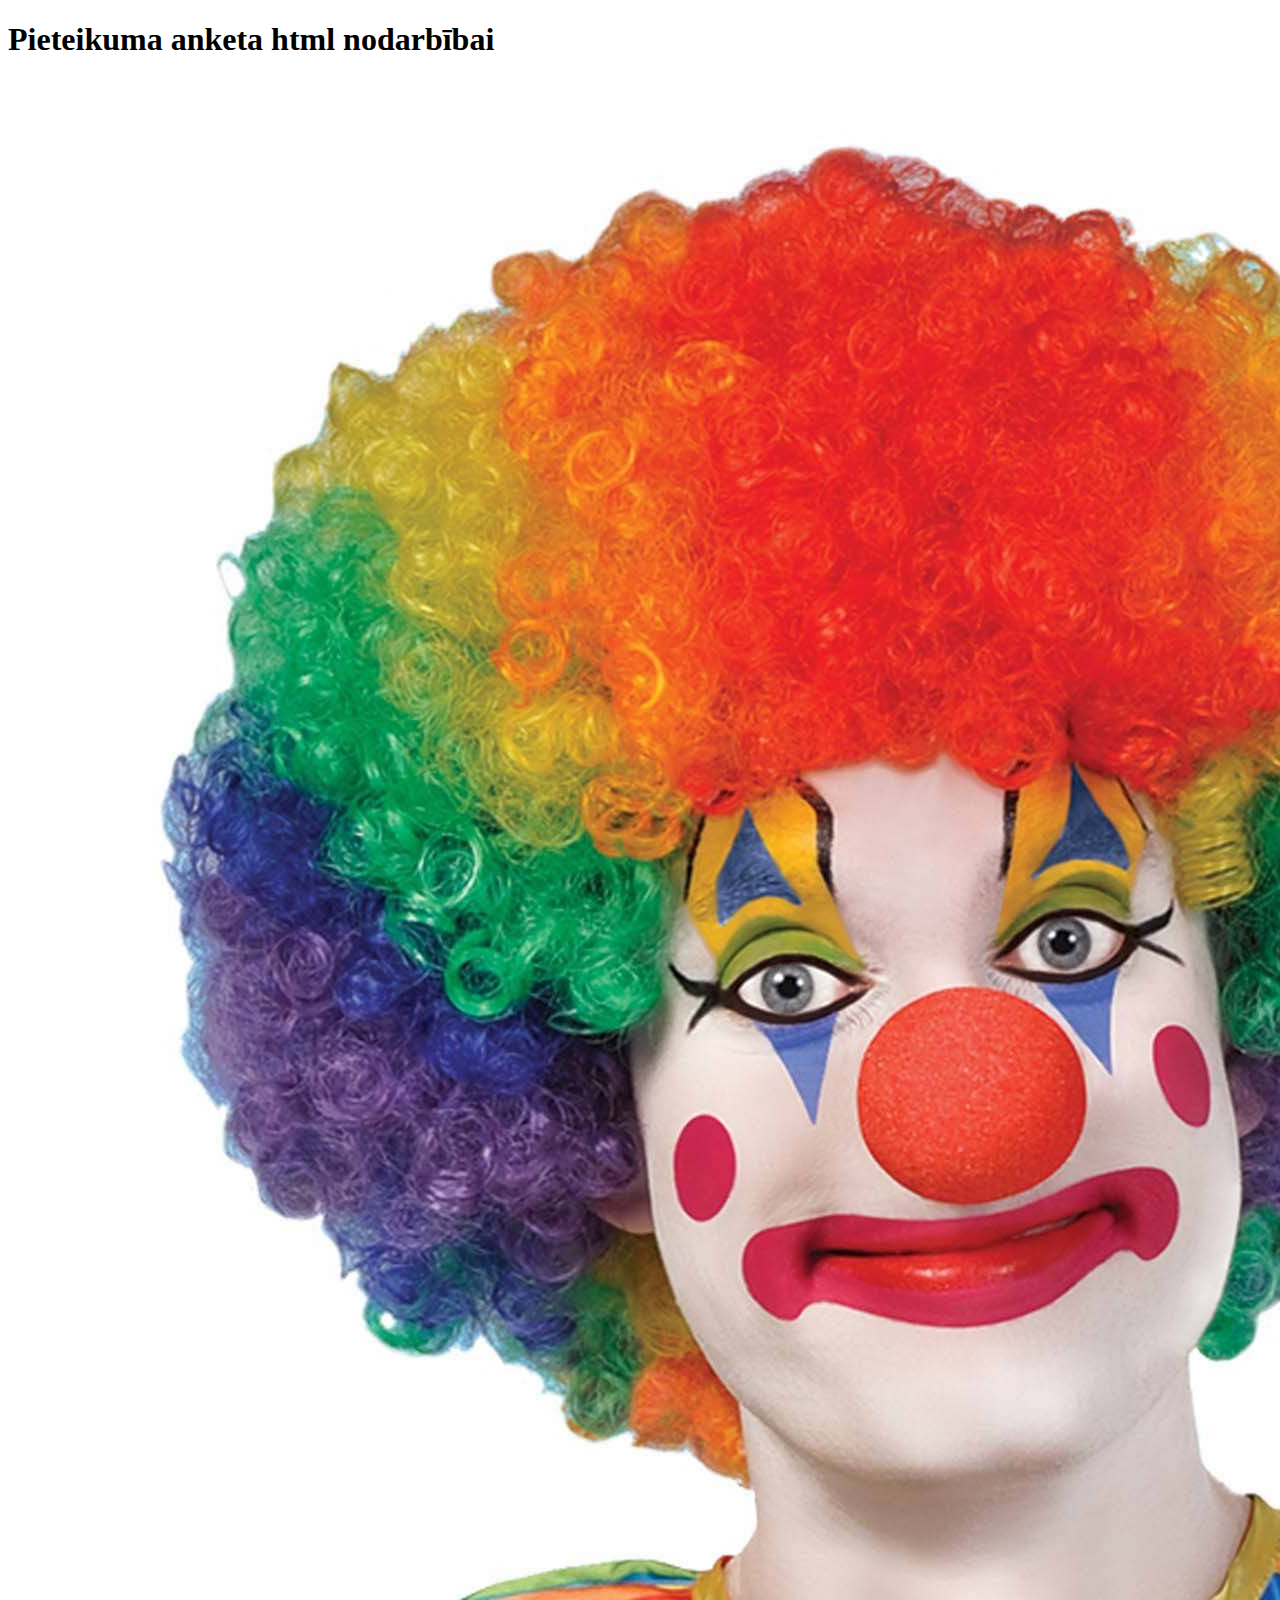
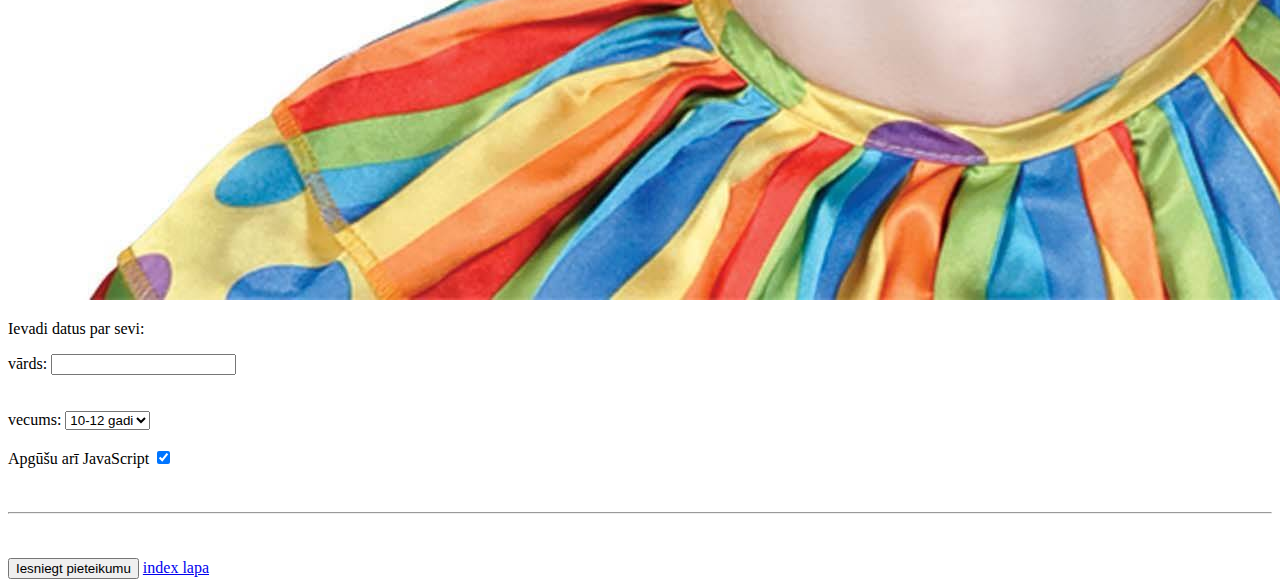
==== pirmalapa.html @ e13efcb3 "Update pirmalapa.html" ====
<!DOCTYPE html>
<html lang="en">
<head>
    <meta charset="UTF-8">
    <meta http-equiv="X-UA-Compatible" content="IE=edge">
    <meta name="viewport" content="width=device-width, initial-scale=1.0">
    <link rel='stylesheet' type='text/css' media='screen' href='css/style.css'>
    <title>Document</title>
</head>
<body>
    
        <h1>
            Pieteikuma anketa html nodarbībai
        </h1>
        <img class ="bilde" src="klauns.png" alt="attēls">
        <div class="kaste">
        <p>
            Ievadi datus par sevi:
        </p>
    	<form>
            <label for="vards"> vārds:</label>
            <input type="text" name="vards" >        
        </form>
    	<br><br>
    	<label for="vecums">vecums:</label>
    	<select name="vecums" >
            <option value="10-12">10-12 gadi</option>
            <option value="13-16">13-16 gadi</option>
            <option value="17-19">17-19 gadi</option>        
    	</select>
    	<br><br>
    	<form>
            <label for="papildus">Apgūšu arī JavaScript</label>
            <input type="checkbox" name="papildus" checked>
    	</form>
    	<br><br>
    	<hr>
    	<br><br>
    	<button type="button">Iesniegt pieteikumu</button>   
        <a class="button1" href="index.html">index lapa</a>
    </div>
</body>
</html>
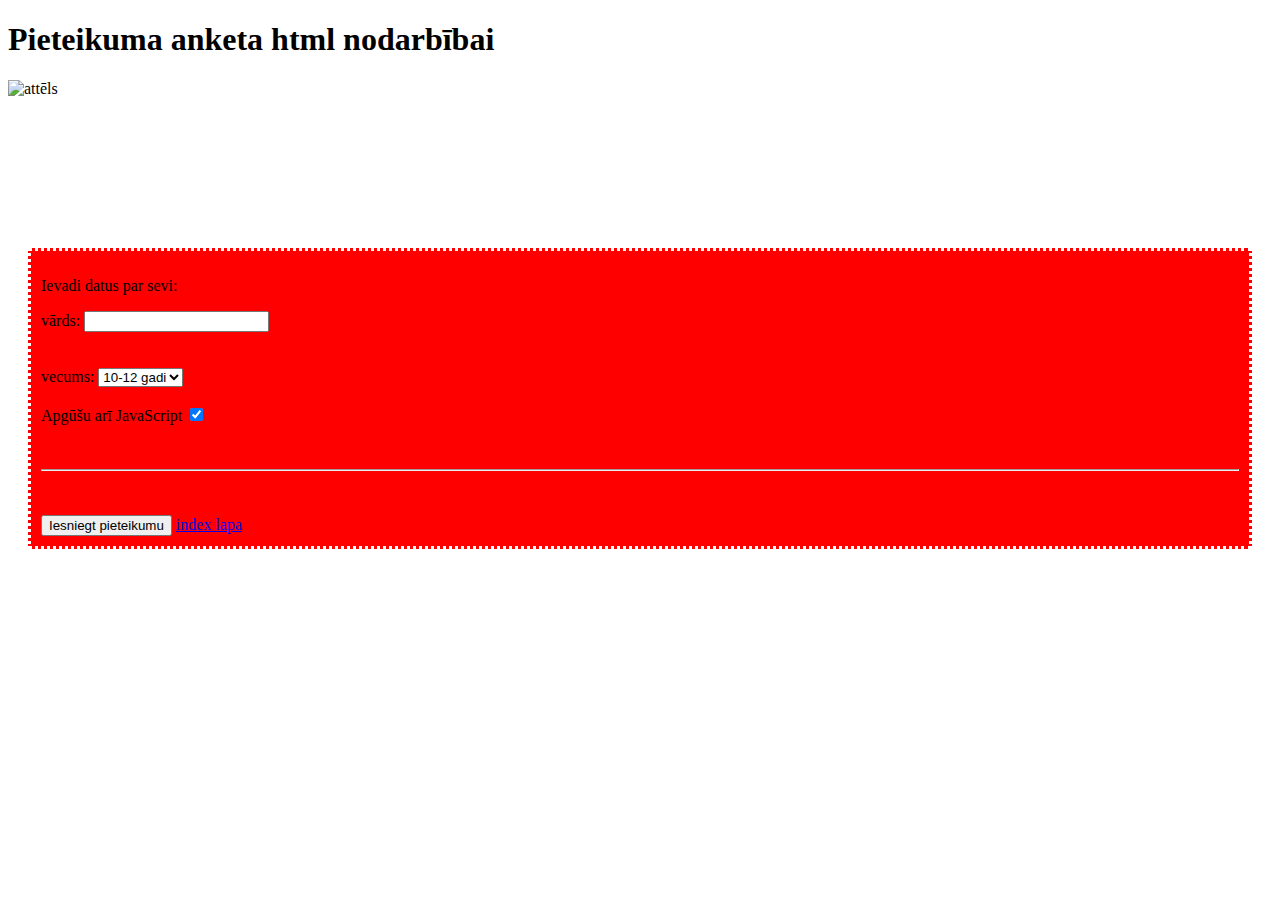
==== commit b5930e4c: "Update pirmalapa.html" ====
--- a/pirmalapa.html
+++ b/pirmalapa.html
@@ -12,7 +12,7 @@
         <h1>
             Pieteikuma anketa html nodarbībai
         </h1>
-        <img class ="bilde" src="klauns.png" alt="attēls">
+        <img class ="bilde" src="klauns.jpg" alt="attēls">
         <div class="kaste">
         <p>
             Ievadi datus par sevi:
--- a/css/style.css
+++ b/css/style.css
@@ -0,0 +1,19 @@
+.pirmakaste {    
+  border-style: solid;
+  border-color: white;
+  background-color: red;
+  padding: 10%;
+  margin: 30%;
+}
+
+.kaste {    
+  border-style: dotted;
+  border-color: white;
+  background-color: red;
+  padding: 10px 10px 10px 10px;
+  margin: 150px 20px 150px 20px;
+}
+.bilde {
+  max-width: 50%;
+  height: auto;
+}
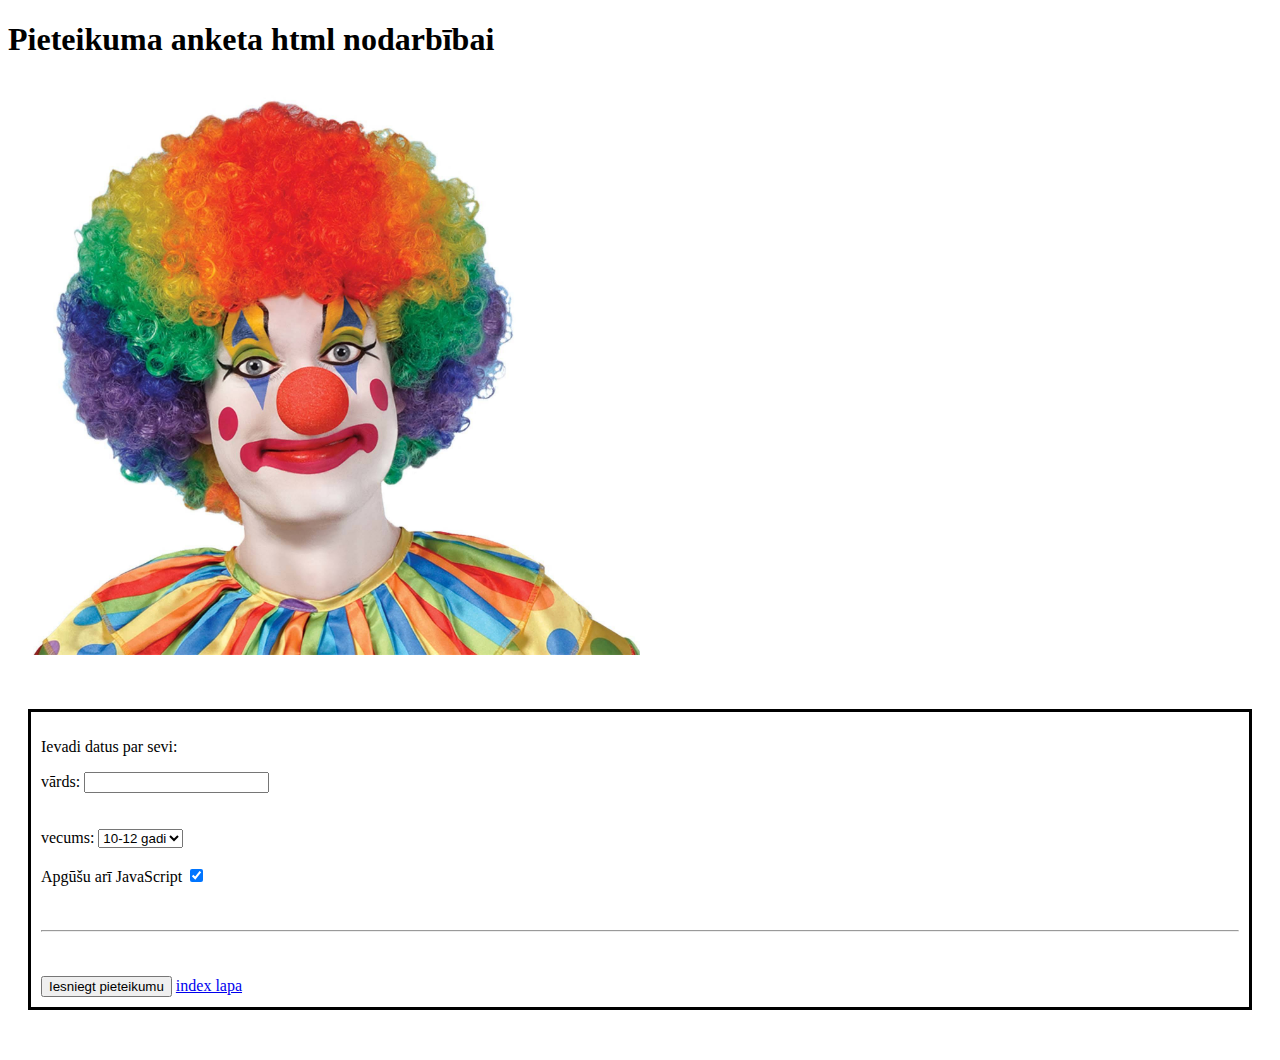
==== commit b3911ae4: "Update pirmalapa.html" ====
--- a/pirmalapa.html
+++ b/pirmalapa.html
@@ -12,7 +12,7 @@
         <h1>
             Pieteikuma anketa html nodarbībai
         </h1>
-        <img class ="bilde" src="klauns.jpg" alt="attēls">
+        <img class ="bilde" src="klauns.png" alt="attēls">
         <div class="kaste">
         <p>
             Ievadi datus par sevi:
--- a/css/style.css
+++ b/css/style.css
@@ -1,19 +1,33 @@
 .pirmakaste {    
   border-style: solid;
-  border-color: white;
-  background-color: red;
+  border-color: black;
+  background-color: white;
   padding: 10%;
   margin: 30%;
 }
 
 .kaste {    
-  border-style: dotted;
-  border-color: white;
-  background-color: red;
+  border-style: solid;
+  border-color: black;
+  background-color: white;
   padding: 10px 10px 10px 10px;
-  margin: 150px 20px 150px 20px;
+  margin: 50px 20px 50px 20px;
 }
 .bilde {
   max-width: 50%;
   height: auto;
 }
+p.round3 {
+  border: 7px solid black;
+  border-radius: 8px;
+  padding: 5px;
+  {
+</style>
+</head>
+<body>
+      <p> vārds:</p>
+      <p> vecums:</p>
+      
+    <p class="round3">Roundest border</p>
+  </body>
+</html>
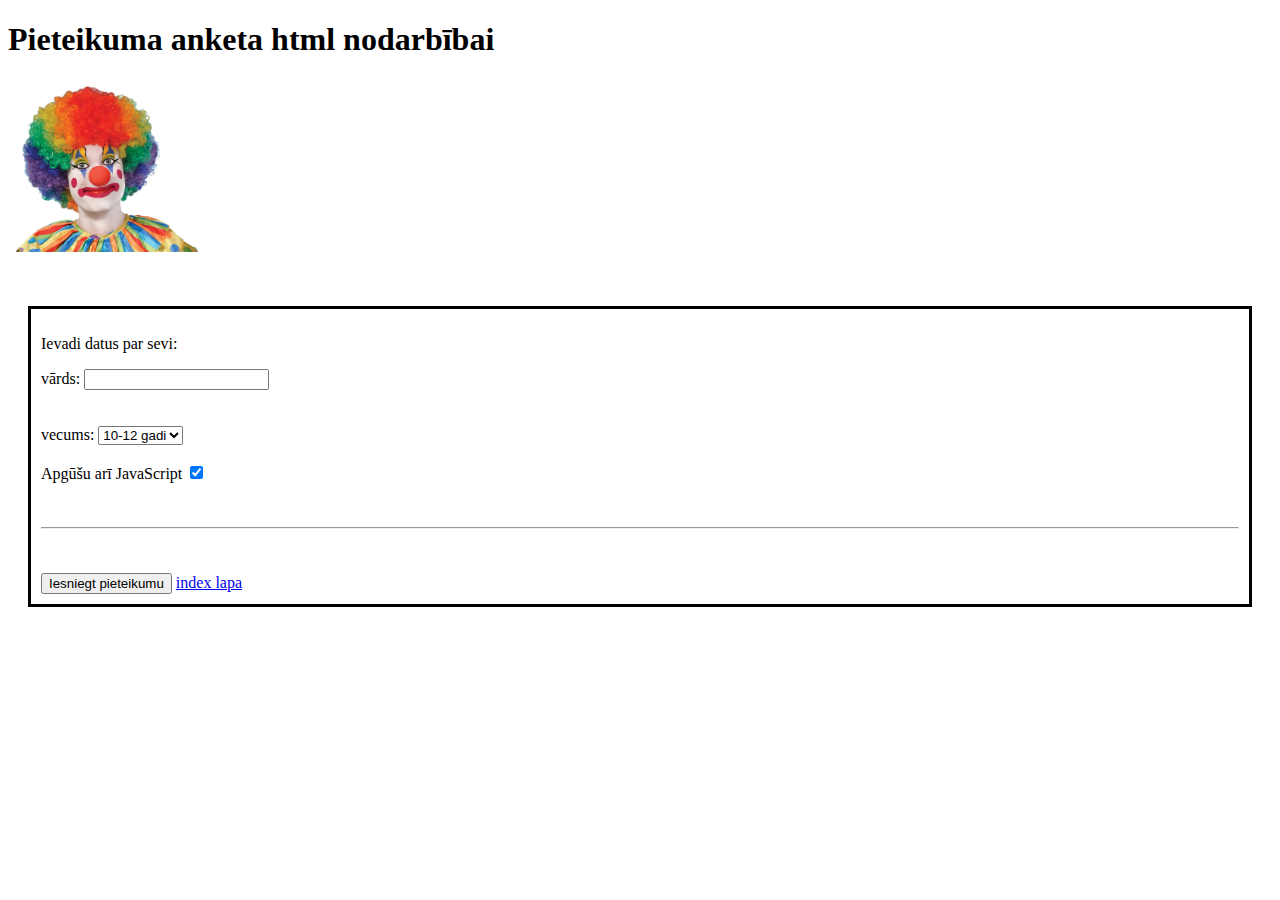
==== commit 894e7fb9: "Update pirmalapa.html" ====
--- a/pirmalapa.html
+++ b/pirmalapa.html
@@ -18,8 +18,8 @@
             Ievadi datus par sevi:
         </p>
     	<form>
-            <label for="vards"> vārds:</label>
-            <input type="text" name="vards" >        
+            <label for="vards" class.apals> vārds:</label>
+            <input type="text" name="vards" class.apals >        
         </form>
     	<br><br>
     	<label for="vecums">vecums:</label>
--- a/css/style.css
+++ b/css/style.css
@@ -14,7 +14,7 @@
   margin: 50px 20px 50px 20px;
 }
 .bilde {
-  max-width: 50%;
+  max-width: 15%;
   height: auto;
 }
 p.round3 {
@@ -22,12 +22,3 @@
   border-radius: 8px;
   padding: 5px;
   {
-</style>
-</head>
-<body>
-      <p> vārds:</p>
-      <p> vecums:</p>
-      
-    <p class="round3">Roundest border</p>
-  </body>
-</html>
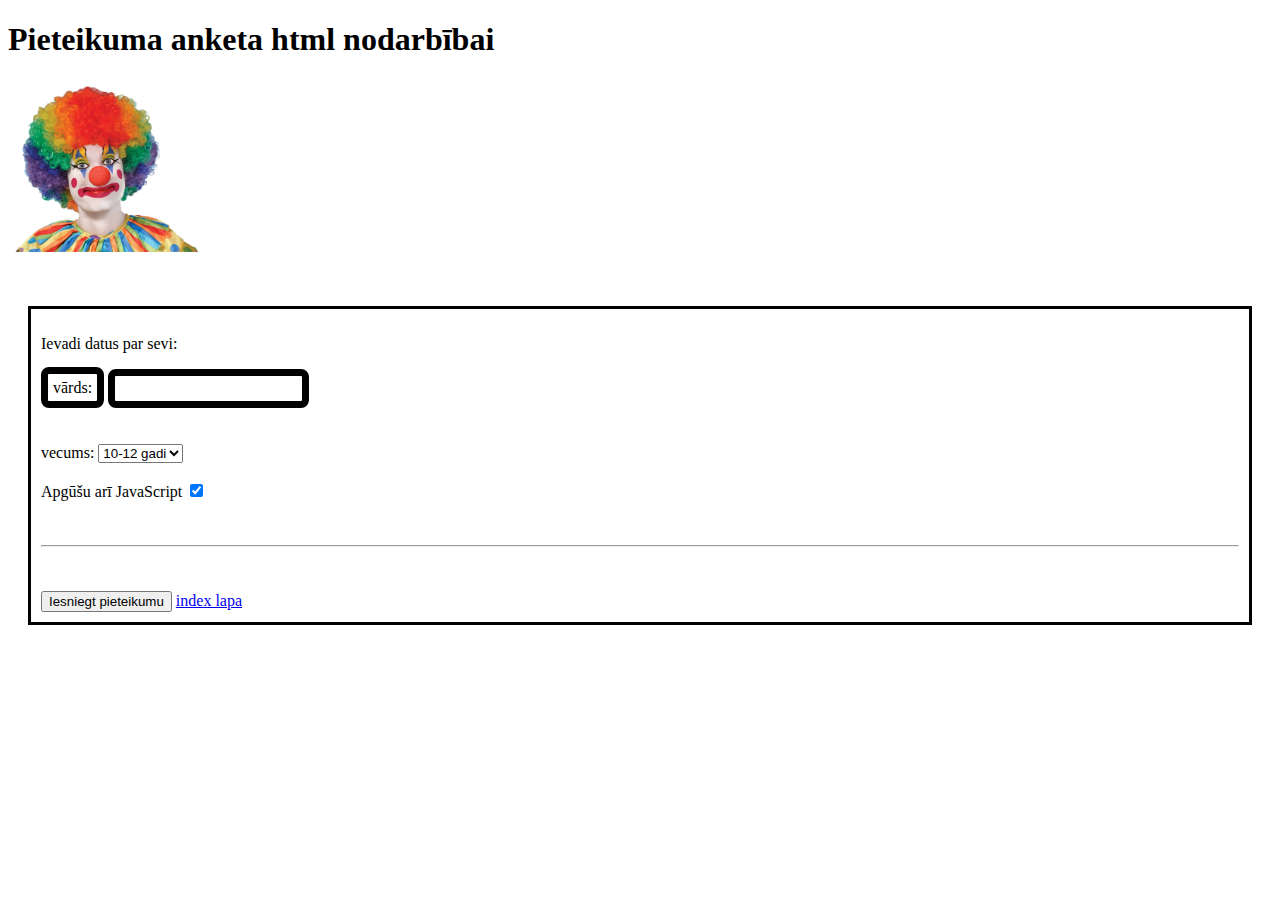
==== commit e4e5f664: "Update pirmalapa.html" ====
--- a/pirmalapa.html
+++ b/pirmalapa.html
@@ -18,8 +18,8 @@
             Ievadi datus par sevi:
         </p>
     	<form>
-            <label for="vards" class.apals> vārds:</label>
-            <input type="text" name="vards" class.apals >        
+            <label for="vards" class="apals" > vārds:</label>
+            <input type="text" name="vards" class="apals" >        
         </form>
     	<br><br>
     	<label for="vecums">vecums:</label>
--- a/css/style.css
+++ b/css/style.css
@@ -17,7 +17,8 @@
   max-width: 15%;
   height: auto;
 }
-p.round3 {
+.apals
+{
   border: 7px solid black;
   border-radius: 8px;
   padding: 5px;
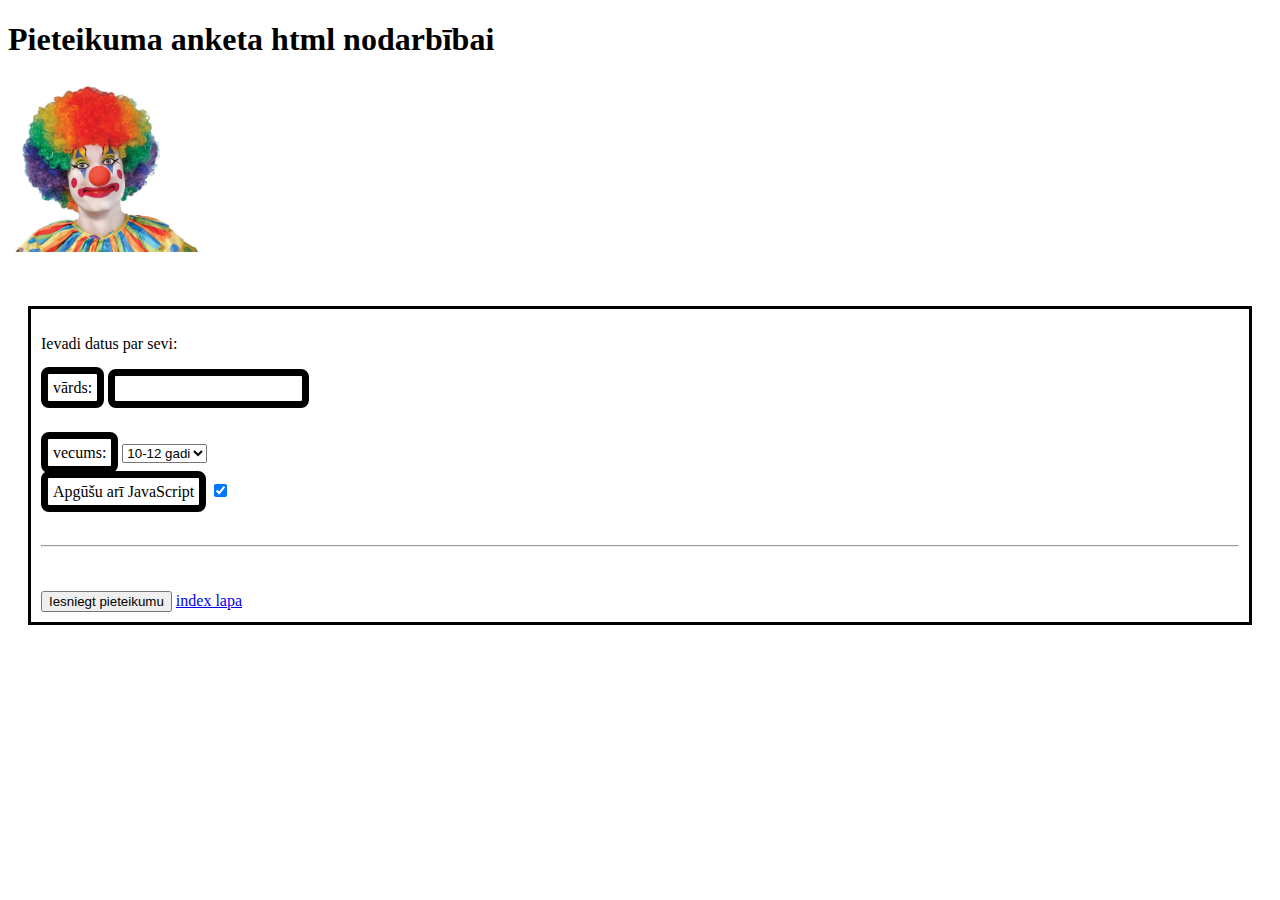
==== commit 23dd60f9: "Update pirmalapa.html" ====
--- a/pirmalapa.html
+++ b/pirmalapa.html
@@ -22,7 +22,7 @@
             <input type="text" name="vards" class="apals" >        
         </form>
     	<br><br>
-    	<label for="vecums">vecums:</label>
+    	<label for="vecums" class="apals" >vecums:</label>
     	<select name="vecums" >
             <option value="10-12">10-12 gadi</option>
             <option value="13-16">13-16 gadi</option>
@@ -30,7 +30,7 @@
     	</select>
     	<br><br>
     	<form>
-            <label for="papildus">Apgūšu arī JavaScript</label>
+            <label for="papildus" class="apals" >Apgūšu arī JavaScript</label>
             <input type="checkbox" name="papildus" checked>
     	</form>
     	<br><br>
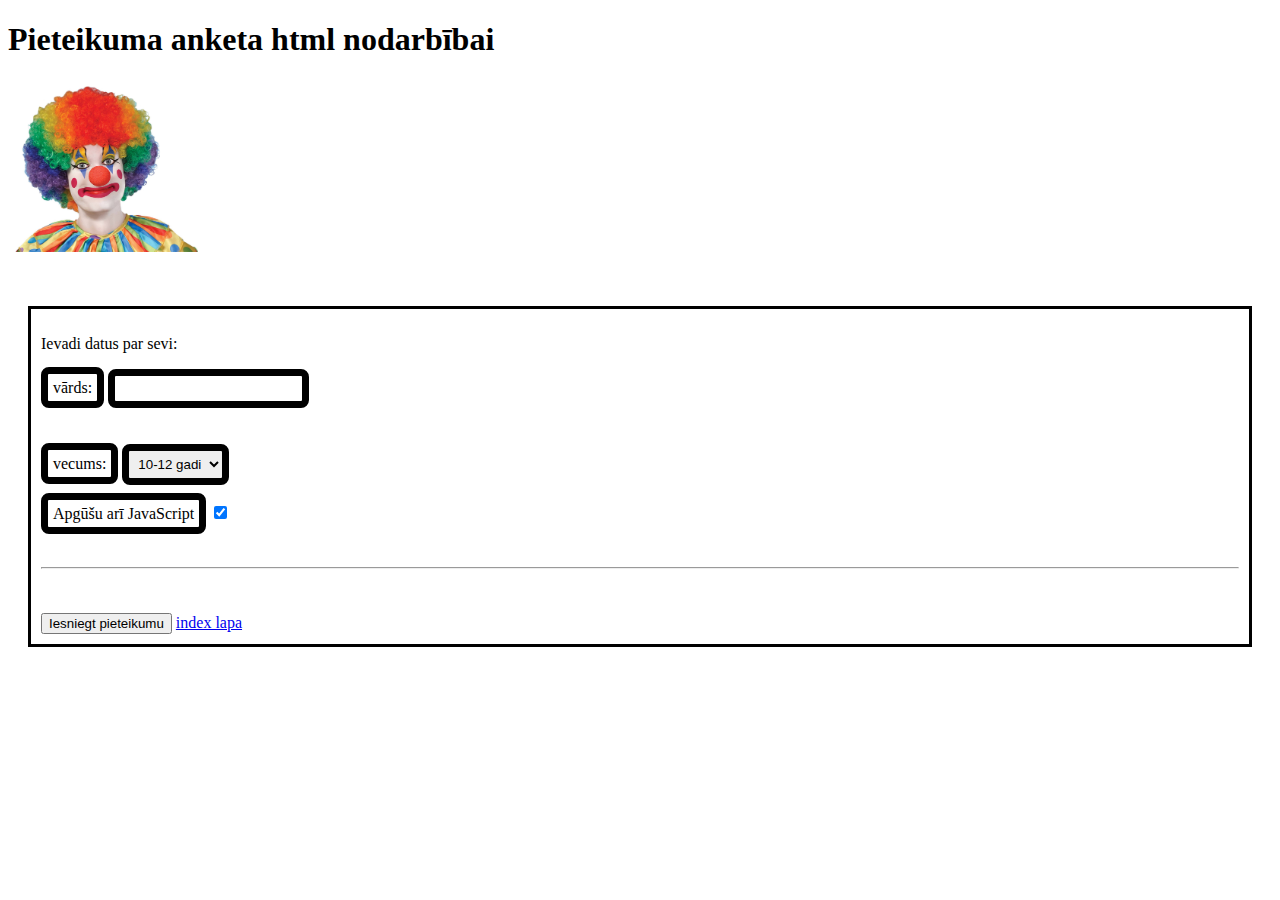
==== commit 1600dea8: "Update pirmalapa.html" ====
--- a/pirmalapa.html
+++ b/pirmalapa.html
@@ -23,7 +23,7 @@
         </form>
     	<br><br>
     	<label for="vecums" class="apals" >vecums:</label>
-    	<select name="vecums" >
+    	<select name="vecums" class="apals" >
             <option value="10-12">10-12 gadi</option>
             <option value="13-16">13-16 gadi</option>
             <option value="17-19">17-19 gadi</option>        
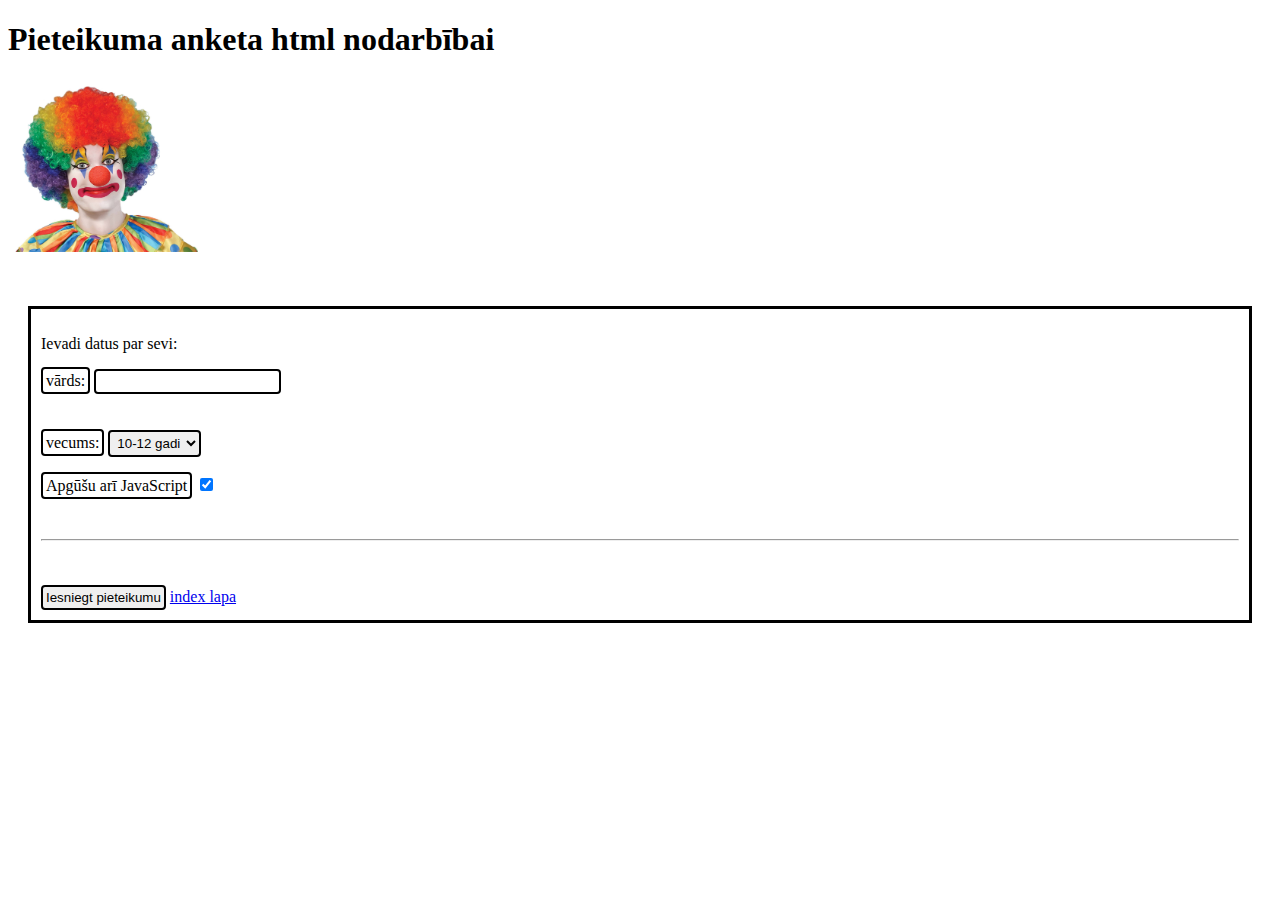
==== commit df57dfba: "Update pirmalapa.html" ====
--- a/pirmalapa.html
+++ b/pirmalapa.html
@@ -36,7 +36,7 @@
     	<br><br>
     	<hr>
     	<br><br>
-    	<button type="button">Iesniegt pieteikumu</button>   
+    	<button type="button" class="apals">Iesniegt pieteikumu</button>   
         <a class="button1" href="index.html">index lapa</a>
     </div>
 </body>
--- a/css/style.css
+++ b/css/style.css
@@ -19,7 +19,7 @@
 }
 .apals
 {
-  border: 7px solid black;
-  border-radius: 8px;
-  padding: 5px;
+  border: 2px solid black;
+  border-radius: 4px;
+  padding: 3px;
   {
